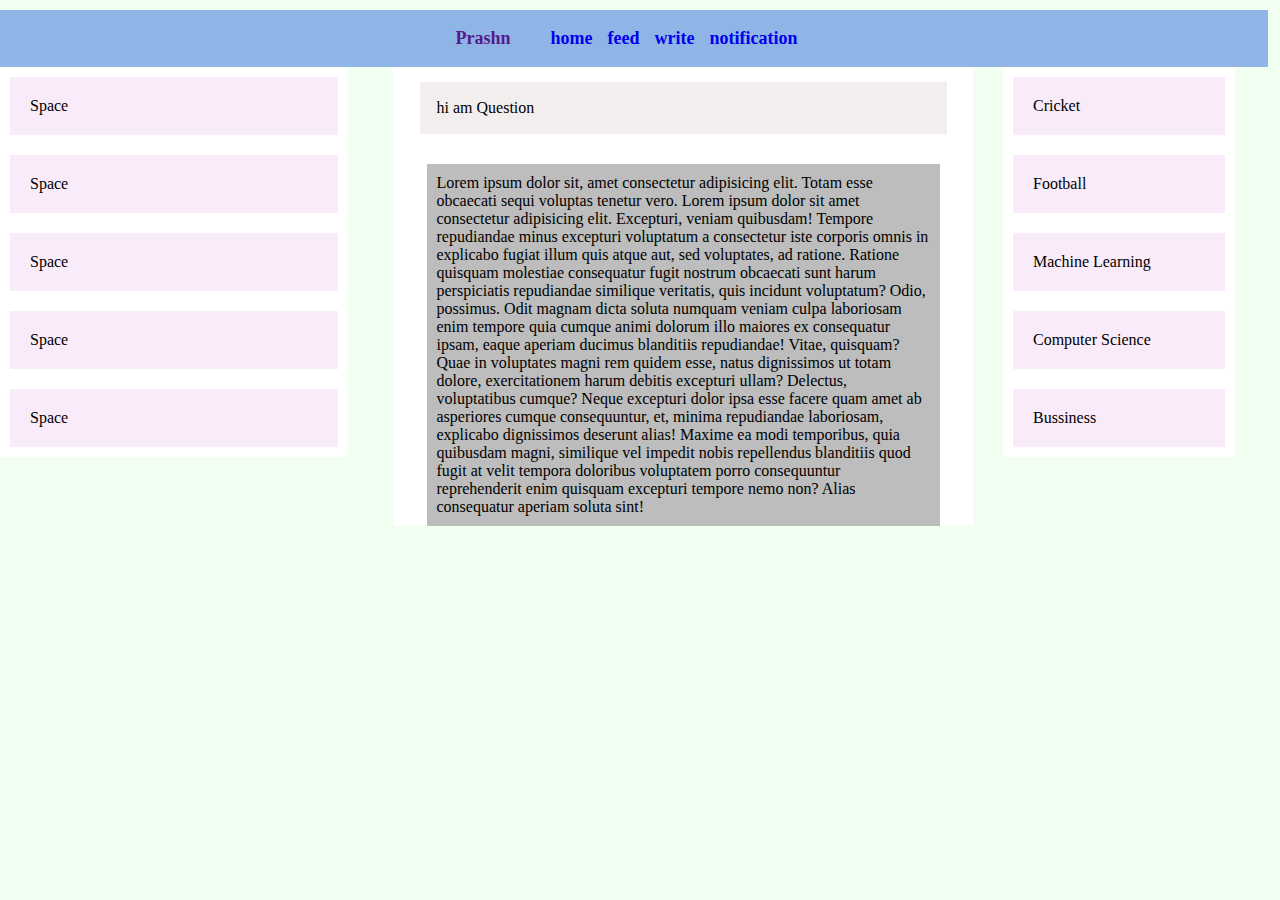
==== html/index.html @ 5f8941fd "Initial commit" ====
<!DOCTYPE html>
<html lang="en">

<head>
    <meta charset="UTF-8">
    <meta http-equiv="X-UA-Compatible" content="IE=edge">
    <meta name="viewport" content="width=device-width, initial-scale=1.0">
    <title>Prashn</title>
    <link rel="stylesheet" href="../css/style.css">
</head>

<body>
    <div class="navbar">
        <a href="">Prashn</a>
        <ul>
            <li><a href="./index.html">home</a></li>
            <li><a href="./feed.html">feed</a></li>
            <li><a href="./write.html">write</a></li>
            <li><a href="./notification.html">notification</a></li>
        </ul>
    </div>
    <div class="Prashn">
        <div class="fspace">
            <div class="space">
                Space
            </div>
            <div class="space">
                Space
            </div>
            <div class="space">
                Space
            </div>
            <div class="space">
                Space
            </div>
            <div class="space">
                Space
            </div>
        </div>
        <div class="content">
            <div class="ques">
                hi am Question
            </div>
            <div class="ans">
                Lorem ipsum dolor sit, amet consectetur adipisicing elit. Totam esse obcaecati sequi voluptas tenetur
                vero.
                Lorem ipsum dolor sit amet consectetur adipisicing elit. Excepturi, veniam quibusdam! Tempore
                repudiandae minus excepturi voluptatum a consectetur iste corporis omnis in explicabo fugiat illum quis
                atque aut, sed voluptates, ad ratione. Ratione quisquam molestiae consequatur fugit nostrum obcaecati
                sunt harum perspiciatis repudiandae similique veritatis, quis incidunt voluptatum? Odio, possimus. Odit
                magnam dicta soluta numquam veniam culpa laboriosam enim tempore quia cumque animi dolorum illo maiores
                ex consequatur ipsam, eaque aperiam ducimus blanditiis repudiandae! Vitae, quisquam? Quae in voluptates
                magni rem quidem esse, natus dignissimos ut totam dolore, exercitationem harum debitis excepturi ullam?
                Delectus, voluptatibus cumque? Neque excepturi dolor ipsa esse facere quam amet ab asperiores cumque
                consequuntur, et, minima repudiandae laboriosam, explicabo dignissimos deserunt alias! Maxime ea modi
                temporibus, quia quibusdam magni, similique vel impedit nobis repellendus blanditiis quod fugit at velit
                tempora doloribus voluptatem porro consequuntur reprehenderit enim quisquam excepturi tempore nemo non?
                Alias consequatur aperiam soluta sint!
            </div>
        </div>
        <div class="sspace">
            <div class="space">
                Cricket
            </div>
            <div class="space">
                Football
            </div>
            <div class="space">
                Machine Learning
            </div>
            <div class="space">
                Computer Science
            </div>
            <div class="space">
                Bussiness
            </div>
        </div>
    </div>
    </div>
</body>

</html>
---- css/style.css ----
body{
    margin: 0;
    background: honeydew;

}
ul{
    display: flex;
    list-style: none;
}
a{
    text-decoration: none;
}
li a{
    text-decoration: none;
    display: flex;
    margin-right: 15px;
}
.navbar{
    background: #8fb5e6;
    margin-top: 10px;
    display: flex;
    align-items: center;
    margin-right: 12px;
    justify-content: center;
    font-size: large;
    font-weight: bold;
}
.sspace{
    background: white;
    display: flex;
    flex-direction: column;
    width: 20%;
    margin-right: 45px;
    height: 90%;
}
.fspace{
    background: white;
    display: flex;
    flex-direction: column;
    width: 30%;
    height: 90%;
    margin-right: 45px;
}
.content{
    background: white;
    display: flex;
    flex-direction: column;
    width: 50%;
    align-items: center;
    margin-right: 30px;

}
.space{
    margin: 10px;
    padding: 20PX;
    background: rgb(249 233 248 / 92%);    
}
.Prashn{
    display: flex;
}
.ques{
    margin: 15px;
    padding: 17px;
    display: flex;
    align-items: center;
    width: 85%;
    background: #f1eeed;}
.ans{
    background: #bcbdbc;
    margin-top: 15px;
    padding: 10px;
    width: 85%;
}
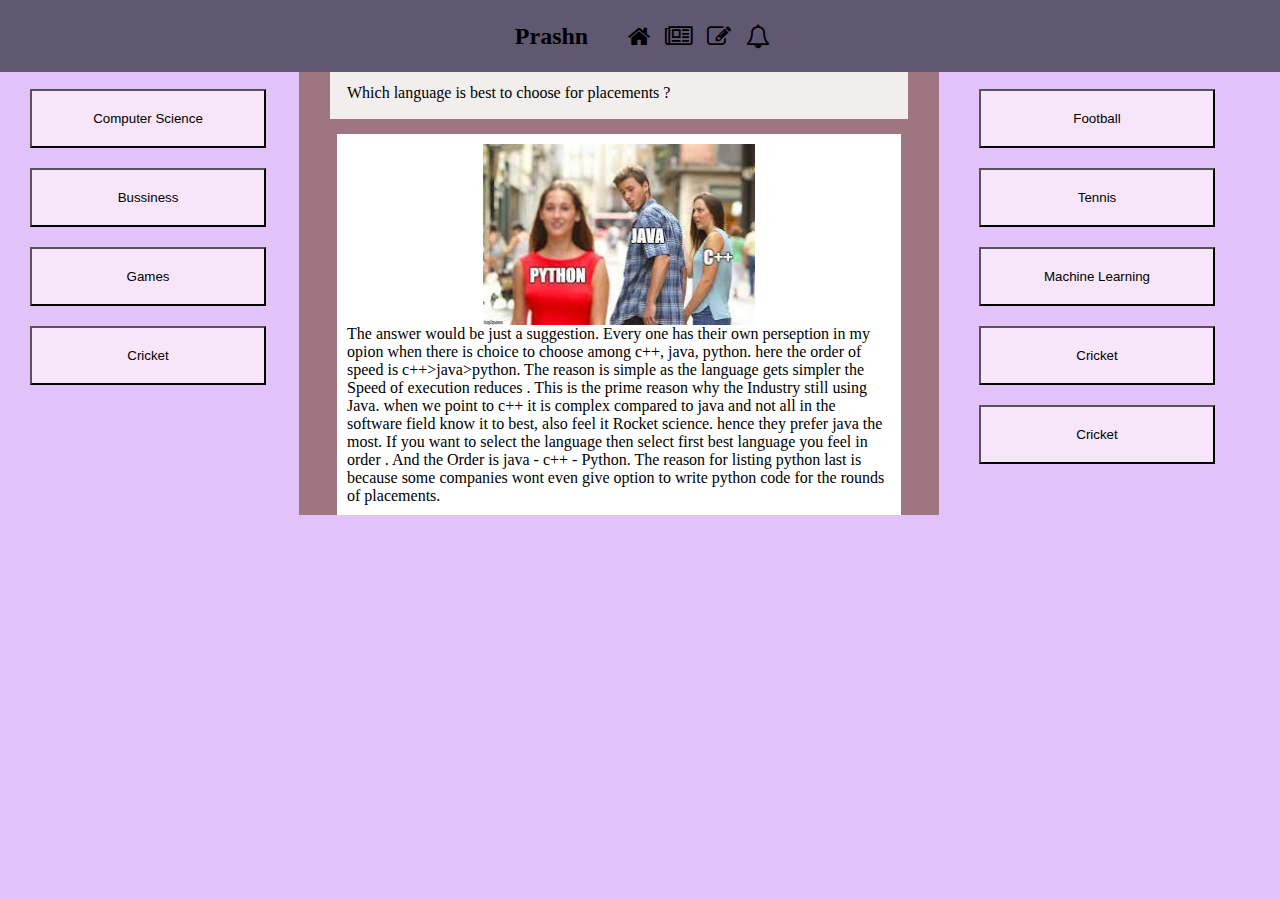
==== commit dc879a42: "added button, icons" ====
--- a/html/index.html
+++ b/html/index.html
@@ -6,74 +6,71 @@
     <meta http-equiv="X-UA-Compatible" content="IE=edge">
     <meta name="viewport" content="width=device-width, initial-scale=1.0">
     <title>Prashn</title>
-    <link rel="stylesheet" href="../css/style.css">
+    <link rel="stylesheet" href="../css/styles.css">
+    <link rel="stylesheet" href="https://cdnjs.cloudflare.com/ajax/libs/font-awesome/4.7.0/css/font-awesome.min.css">
 </head>
 
 <body>
-    <div class="navbar">
-        <a href="">Prashn</a>
+    <div class="navbar sticky">
+        Prashn
         <ul>
-            <li><a href="./index.html">home</a></li>
-            <li><a href="./feed.html">feed</a></li>
-            <li><a href="./write.html">write</a></li>
-            <li><a href="./notification.html">notification</a></li>
+            <li><a href="./index.html"><i class="fa fa-home" aria-hidden="true"></i></a></li>
+            <li><a href="./feed.html"><i class="fa fa-newspaper-o" aria-hidden="true"></i></a></li>
+            <li><a href="./write.html"><i class="fa fa-pencil-square-o" aria-hidden="true"></i></a></li>
+            <li><a href="./notification.html"><i class="fa fa-bell-o" aria-hidden="true"></i></a></li>
         </ul>
     </div>
     <div class="Prashn">
         <div class="fspace">
-            <div class="space">
-                Space
-            </div>
-            <div class="space">
-                Space
-            </div>
-            <div class="space">
-                Space
-            </div>
-            <div class="space">
-                Space
-            </div>
-            <div class="space">
-                Space
-            </div>
+            <button class="space">
+                <a href="./feed.html">Sports</a>
+            </button>
+            <button class="space">
+                <a href="./feed.html">Computer Science</a>                
+            </button>
+            <button class="space">               
+                <a href="./feed.html">Bussiness</a>
+            </button>
+            <button class="space">
+                <a href="./feed.html">Games</a>
+            </button>
+            <button class="space">
+                <a href="./feed.html">Cricket</a>
+            </button>
         </div>
         <div class="content">
             <div class="ques">
-                hi am Question
+                Which language is best to choose for placements ?
             </div>
             <div class="ans">
-                Lorem ipsum dolor sit, amet consectetur adipisicing elit. Totam esse obcaecati sequi voluptas tenetur
-                vero.
-                Lorem ipsum dolor sit amet consectetur adipisicing elit. Excepturi, veniam quibusdam! Tempore
-                repudiandae minus excepturi voluptatum a consectetur iste corporis omnis in explicabo fugiat illum quis
-                atque aut, sed voluptates, ad ratione. Ratione quisquam molestiae consequatur fugit nostrum obcaecati
-                sunt harum perspiciatis repudiandae similique veritatis, quis incidunt voluptatum? Odio, possimus. Odit
-                magnam dicta soluta numquam veniam culpa laboriosam enim tempore quia cumque animi dolorum illo maiores
-                ex consequatur ipsam, eaque aperiam ducimus blanditiis repudiandae! Vitae, quisquam? Quae in voluptates
-                magni rem quidem esse, natus dignissimos ut totam dolore, exercitationem harum debitis excepturi ullam?
-                Delectus, voluptatibus cumque? Neque excepturi dolor ipsa esse facere quam amet ab asperiores cumque
-                consequuntur, et, minima repudiandae laboriosam, explicabo dignissimos deserunt alias! Maxime ea modi
-                temporibus, quia quibusdam magni, similique vel impedit nobis repellendus blanditiis quod fugit at velit
-                tempora doloribus voluptatem porro consequuntur reprehenderit enim quisquam excepturi tempore nemo non?
-                Alias consequatur aperiam soluta sint!
+                <img src="../img/java.jfif" alt="java meme" class="center">
+                The answer would be just a suggestion. Every one has their own perseption in my opion when there is choice to choose among 
+                c++, java, python. here the order of speed is c++>java>python. The reason is simple as the language gets simpler the Speed of execution reduces
+                . This is the prime reason why the Industry still using Java. when we point to c++ it is complex compared to java and not all in the software field know it
+                to best, also feel it Rocket science. hence they prefer java the most. If you want to select the language then select first best language you feel in order
+                . And the Order is java - c++ - Python. The reason for listing python last is because some companies wont even give option to write python code for the rounds of placements.
             </div>
         </div>
         <div class="sspace">
-            <div class="space">
+            <button class="space">
                 Cricket
-            </div>
-            <div class="space">
+            </button>
+            <button class="space">
                 Football
-            </div>
-            <div class="space">
+            </button>
+            <button class="space">
+                Tennis
+            </button>
+            <button class="space">
                 Machine Learning
-            </div>
-            <div class="space">
-                Computer Science
-            </div>
-            <div class="space">
-                Bussiness
-            </div>
+            </button>
+            <button class="space">
+                Cricket
+            </button>
+            <button class="space">
+                Cricket
+            </button>
+            
         </div>
     </div>
     </div>
--- a/css/styles.css
+++ b/css/styles.css
@@ -0,0 +1,100 @@
+body{
+    margin: 0;
+    background: #e2c2f8;
+
+}
+ul{
+    display: flex;
+    list-style: none;
+}
+/* a:link{
+    color:white;    
+} */
+/* a:visited{
+    color:white;
+} */
+a{
+    text-decoration: none;
+    color: black;
+}
+li a{
+    text-decoration: none;
+    display: flex;
+    margin-right: 15px;
+}
+.navbar{
+    background: #605770;
+    display: flex;
+    align-items: center;
+    justify-content: center;
+    font-size: x-large;
+    padding-left: 10px;
+    font-weight: bold;
+}
+.sspace{
+    /* background: #9E7682; */
+    display: flex;
+    flex-direction: column;
+    width: 20%;
+    /* margin-right: 30px; */
+    margin-left: 10px;
+    height: 90%;
+    overflow-x: hidden;
+    overflow-y: scroll;
+}
+.fspace{
+    /* background: #9E7682; */
+    display: flex;
+    flex-direction: column;
+    width: 20%;
+    height: 90%;
+    margin-right: 23px;
+    margin-left: 20px;
+    overflow-x: hidden;
+    overflow-y: scroll;
+}
+.content{
+    background: #9E7682;
+    display: flex;
+    flex-direction: column;
+    width: 50%;
+    align-items: center;
+    margin-right: 20px;
+    overflow-x: hidden;
+    overflow-y: scroll;
+    
+}
+.space{
+    margin: 10px;
+    padding: 20PX;
+    background: rgb(249 233 248 / 92%);    
+}
+.Prashn{
+    display: flex;
+}
+.ques{
+    margin-top: 67px;
+    /* margin: 15px; */
+    padding: 17px;
+    display: flex;
+    align-items: center;
+    width: 85%;
+    background: #f1eeed;}
+.ans{
+    background: #ffffff;
+    margin-top: 15px;
+    padding: 10px;
+    width: 85%;
+    justify-content: center;
+}
+.sticky{
+    position: fixed;
+    top: 0;
+    width: 100%;
+}
+.center {
+    display: block;
+    margin-left: auto;
+    margin-right: auto;
+    width: 50%;
+  }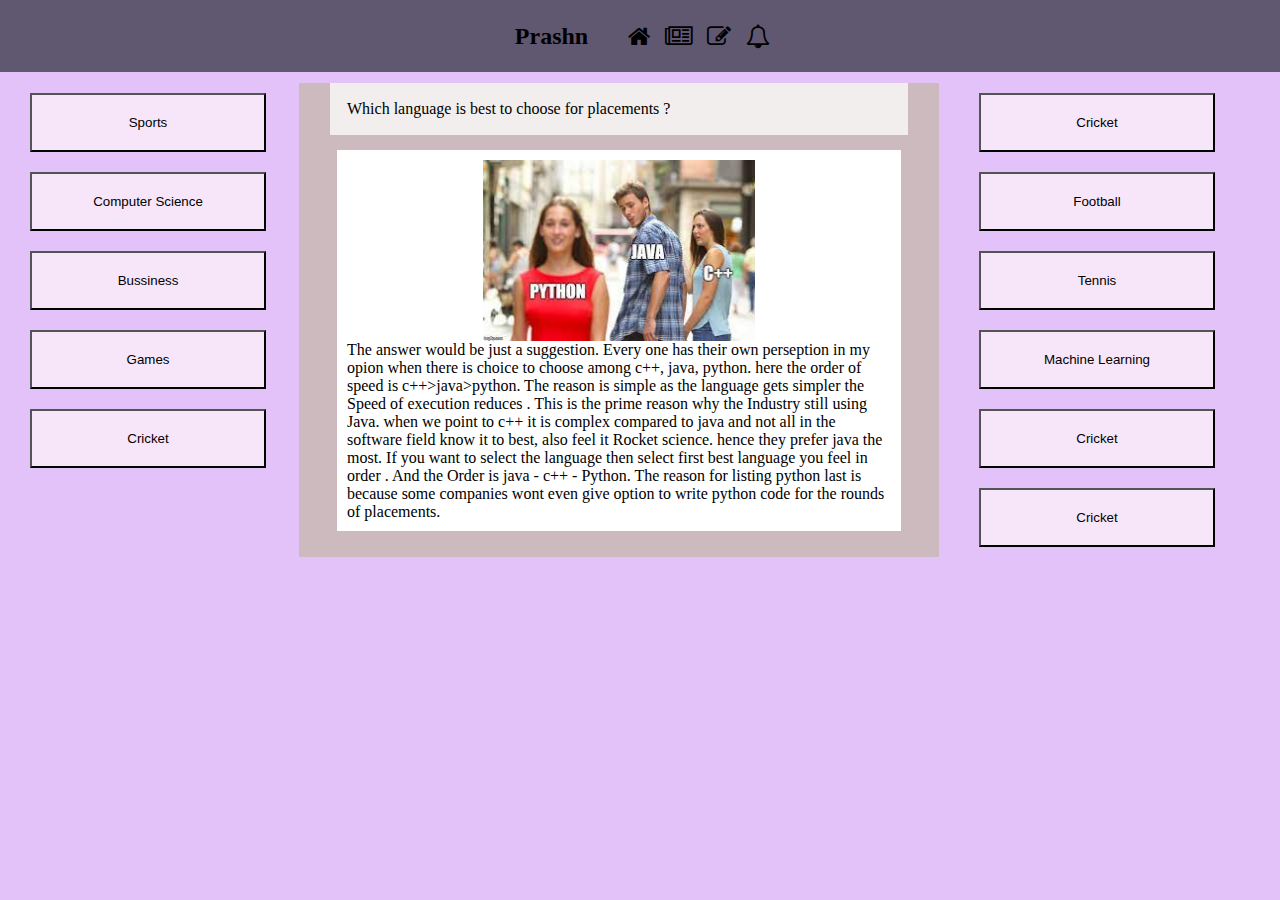
==== commit 9b955cd8: "edited pages index, feed , etc" ====
--- a/html/index.html
+++ b/html/index.html
@@ -21,7 +21,7 @@
         </ul>
     </div>
     <div class="Prashn">
-        <div class="fspace">
+        <div class="left">
             <button class="space">
                 <a href="./feed.html">Sports</a>
             </button>
@@ -51,7 +51,7 @@
                 . And the Order is java - c++ - Python. The reason for listing python last is because some companies wont even give option to write python code for the rounds of placements.
             </div>
         </div>
-        <div class="sspace">
+        <div class="right">
             <button class="space">
                 Cricket
             </button>
--- a/css/styles.css
+++ b/css/styles.css
@@ -31,7 +31,7 @@
     padding-left: 10px;
     font-weight: bold;
 }
-.sspace{
+.right{
     /* background: #9E7682; */
     display: flex;
     flex-direction: column;
@@ -39,10 +39,11 @@
     /* margin-right: 30px; */
     margin-left: 10px;
     height: 90%;
-    overflow-x: hidden;
-    overflow-y: scroll;
+    margin-top: 83px;
+    /* overflow-x: hidden;
+    overflow-y: scroll; */
 }
-.fspace{
+.left{
     /* background: #9E7682; */
     display: flex;
     flex-direction: column;
@@ -50,18 +51,20 @@
     height: 90%;
     margin-right: 23px;
     margin-left: 20px;
-    overflow-x: hidden;
-    overflow-y: scroll;
+    margin-top: 83px;
+    /* overflow-x: hidden;
+    overflow-y: scroll; */
 }
 .content{
-    background: #9E7682;
+    background: #cdbabf;
     display: flex;
     flex-direction: column;
     width: 50%;
     align-items: center;
     margin-right: 20px;
-    overflow-x: hidden;
-    overflow-y: scroll;
+    margin-top: 83px;
+    /* overflow-x: hidden;
+    overflow-y: scroll; */
     
 }
 .space{
@@ -73,7 +76,7 @@
     display: flex;
 }
 .ques{
-    margin-top: 67px;
+    /* margin-top: 67px; */
     /* margin: 15px; */
     padding: 17px;
     display: flex;
@@ -97,4 +100,8 @@
     margin-left: auto;
     margin-right: auto;
     width: 50%;
+  }
+  .heading{
+    padding-left:13px;
+    margin:-15px;
   }